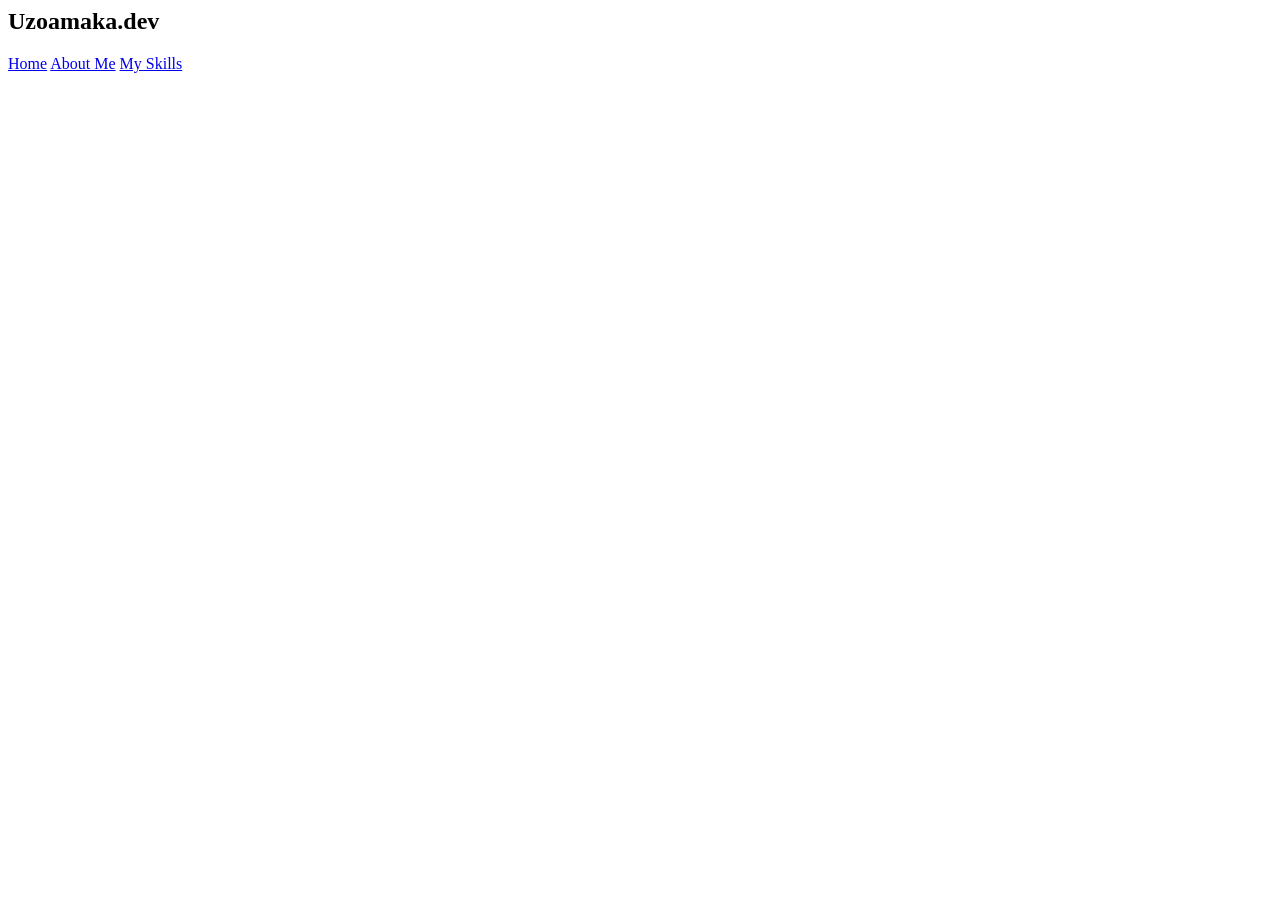
==== Week-2/FlexPortfolio/Index.html @ 503aca47 "My Dev Portfolio" ====
<html lang="en">
<head>
    <meta charset="UTF-8">
    <meta name="viewport" content="width=device-width, initial-scale=1.0">
    <title> My Dev Portfolio </title>
    <link rel="stylesheet" href ="style.css">
</head>
<body>
    <header>
        <h2>Uzoamaka.dev</h2>
        <nav>
        <a href="#home">Home</a>
        <a href="#about">About Me</a>
        <a href="#skills">My Skills</a>
        </nav>
    </header>
    <main></main>
</body>
</html>
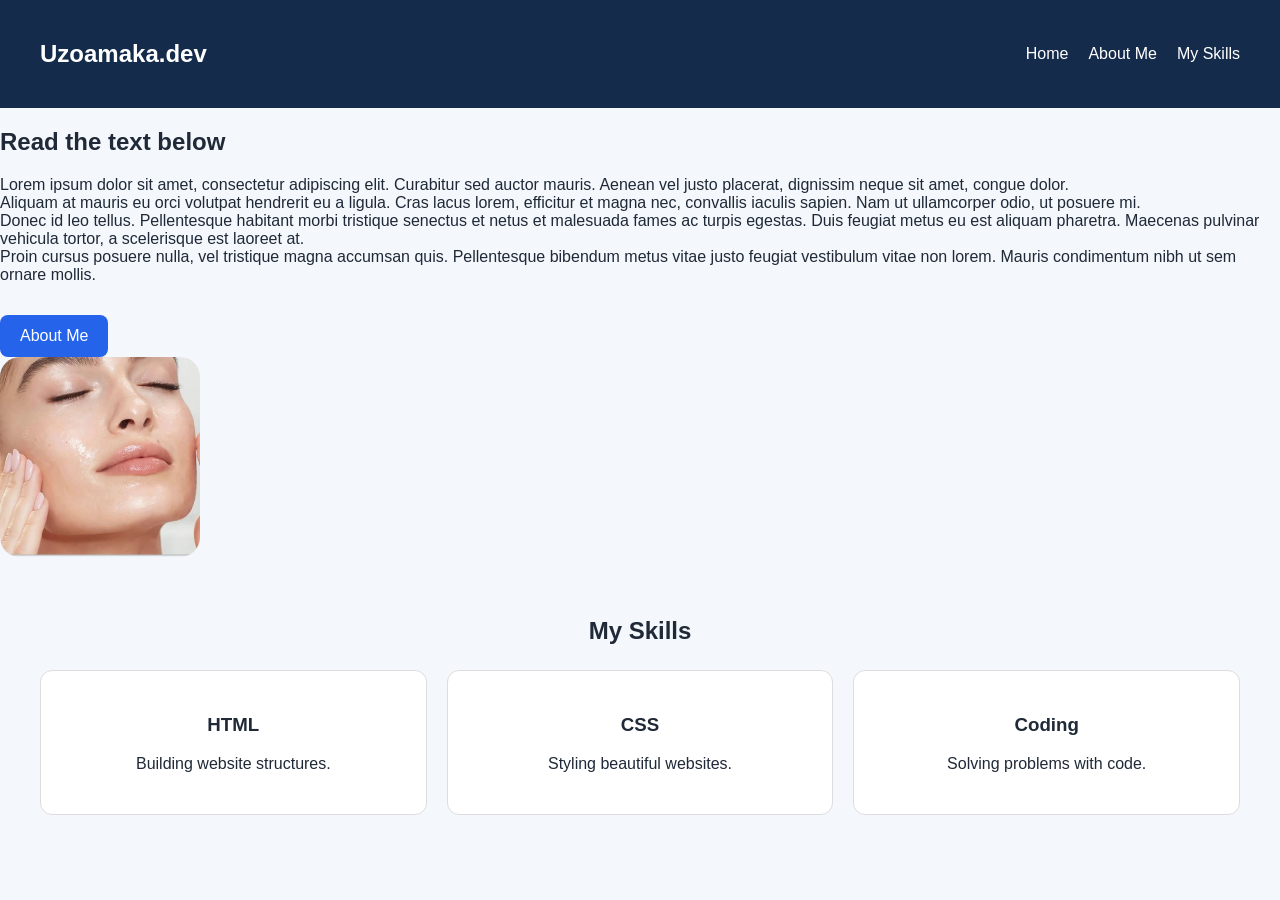
==== commit 2a69e37f: "My Dev Portfolio" ====
--- a/Week-2/FlexPortfolio/Index.html
+++ b/Week-2/FlexPortfolio/Index.html
@@ -14,6 +14,45 @@
         <a href="#skills">My Skills</a>
         </nav>
     </header>
-    <main></main>
+    <main>
+        <section class="intro-text" id="about">
+            <div class="intro-text" id="about">
+                <h1>Read the text below</h1>
+                <p>Lorem ipsum dolor sit amet, consectetur adipiscing elit. Curabitur sed auctor mauris. Aenean vel justo placerat, dignissim neque sit amet, congue dolor. 
+                    <br> Aliquam at mauris eu orci volutpat hendrerit eu a ligula. Cras lacus lorem, efficitur et magna nec, convallis iaculis sapien. Nam ut ullamcorper odio, ut posuere mi. 
+                    <br>Donec id leo tellus. Pellentesque habitant morbi tristique senectus et netus et malesuada fames ac turpis egestas. Duis feugiat metus eu est aliquam pharetra. Maecenas pulvinar vehicula tortor, a scelerisque est laoreet at. 
+                    <br>Proin cursus posuere nulla, vel tristique magna accumsan quis. Pellentesque bibendum metus vitae justo feugiat vestibulum vitae non lorem. Mauris condimentum nibh ut sem ornare mollis.
+                </p>
+                <a href="#skills" class="btn"> About Me
+                </a>
+            </div>
+            <img 
+            src="Pic.webp" 
+            alt="Picture of a woman applying her skincare."
+            class="profile-image">
+        </section>
+        
+        <section class="skills" id="skills">
+            <h2> My Skills</h2>
+            <div class="cards">
+
+                <div class="card">
+                    <h3>HTML</h3>
+                    <p>Building website structures.</p>
+                </div>
+
+                <div class="card">
+                    <h3>CSS</h3>
+                    <p> Styling beautiful websites.</p>
+                </div>
+
+                <div class="card">
+                    <h3>Coding</h3>
+                    <p>Solving problems with code.</p>
+                </div>
+
+            </div>
+        </section>
+    </main>
 </body>
 </html>
--- a/Week-2/FlexPortfolio/style.css
+++ b/Week-2/FlexPortfolio/style.css
@@ -0,0 +1,89 @@
+*{
+    box-sizing: border-box;
+}
+
+body {
+    margin: 0;
+    font-family: Arial, Helvetica, sans-serif;
+    background-color:#f4f7fb;
+    color: #1f2937;
+}
+
+header {
+    display: flex;
+    justify-content: space-between;
+    align-items: center;
+    padding: 20px 40px;
+    background-color: #152b4b;
+    color: white;
+}
+
+nav {
+    display: flex;
+    gap: 20px;
+}
+
+nav a {
+    color: white;
+    text-decoration: none;
+}
+
+.intro {
+    display: flex;
+    justify-content: space-between;
+    align-items: center;
+    gap: 30px;
+    padding: 60px 40px;
+}
+
+.intro-text {
+    flex: 1;
+}
+
+.profile-image {
+    width: 200px;
+    height: 200px;
+    object-fit: cover;
+    border-radius: 20px;
+}
+
+.btn {
+    display: inline-block;
+    background-color: #2563eb;
+    color: white;
+    padding: 12px 20px;
+    margin-top: 15px;
+    border-radius: 8px;
+    text-decoration: none;
+}
+
+.skills {
+    padding: 40px;
+    text-align: center;
+}
+
+.cards {
+    display: flex;
+    justify-content: center;
+    gap: 20px;
+    margin-top: 25px;
+}
+
+.card {
+    flex: 1;
+    background-color: white;
+    padding: 25px;
+    border-radius: 12px;
+    border: 1px solid #ddd;
+}
+
+@media (max-width: 600px) {
+    header,
+    .intro {
+        flex-direction:column;
+        text-align: center;
+    }
+
+    .cards {
+        flex-direction: column;
+    }
